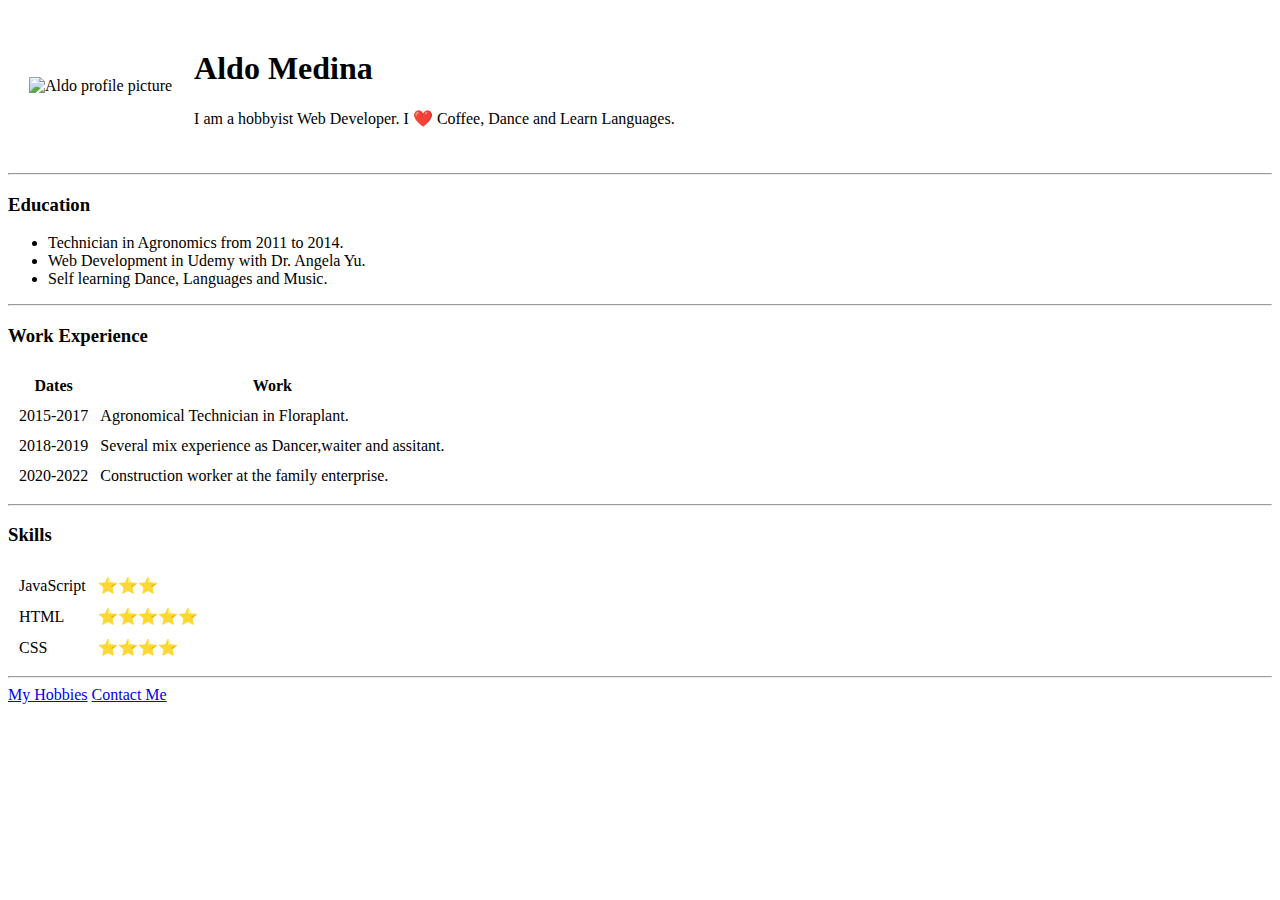
==== index.html @ a8261c99 "Add files via upload" ====
<!DOCTYPE html>
<html>
  <head>
    <meta charset="utf-8">
    <title>Aldo Personal WebSite</title>
    <link rel="stylesheet" href="css/styles.css">
    <link href="https://fonts.googleapis.com/css2?family=Montserrat&display=swap" rel="stylesheet">
  </head>

  <body>
    <table cellspacing="20">
      <tr>
        <td><img src="images/circle-cropped.png" alt="Aldo profile picture"></td>
        <td><h1>Aldo Medina</h1>
        
        <p>I am a hobbyist Web Developer. I ❤️ Coffee, Dance and Learn Languages.</p></td>
      </tr>
    </table>
    <hr>
    <h3>Education</h3>
    <ul>
      <li>Technician in Agronomics from 2011 to 2014.</li>
      <li>Web Development in Udemy with Dr. Angela Yu.</li>
      <li>Self learning Dance, Languages and Music.</li>
      </li>
    </ul>
    <hr>
    <h3>Work Experience</h3>
    <table cellspacing="10">
      <thead>
        <tr>
          <th>Dates</th>
          <th>Work</th>
        </tr>
      </thead>
      <tbody>
        <tr>
          <td>2015-2017</td>
          <td>Agronomical Technician in Floraplant.</td>
        </tr>
        <tr>
          <td>2018-2019</td>
          <td>Several mix experience as Dancer,waiter and assitant.</td>
        </tr>
        <tr>
          <td>2020-2022</td>
          <td>Construction worker at the family enterprise.</td>
        </tr>
      </tbody>
    </table>
    <hr>
    <h3>Skills</h3>
    <table cellspacing="10">
      <tr>
        <td>JavaScript</td>
        <td>⭐️⭐️⭐️</td>
      </tr>
      <tr>
        <td>HTML</td>
        <td>⭐️⭐️⭐️⭐️⭐️</td>
      </tr>
      <tr>
        <td>CSS</td>
        <td>⭐️⭐️⭐️⭐️</td>
      </tr>
    </table>
    <hr>
    <a href="hobbies.html">My Hobbies</a>
    <a href="contact-me.html">Contact Me</a>
  </body>
</html>
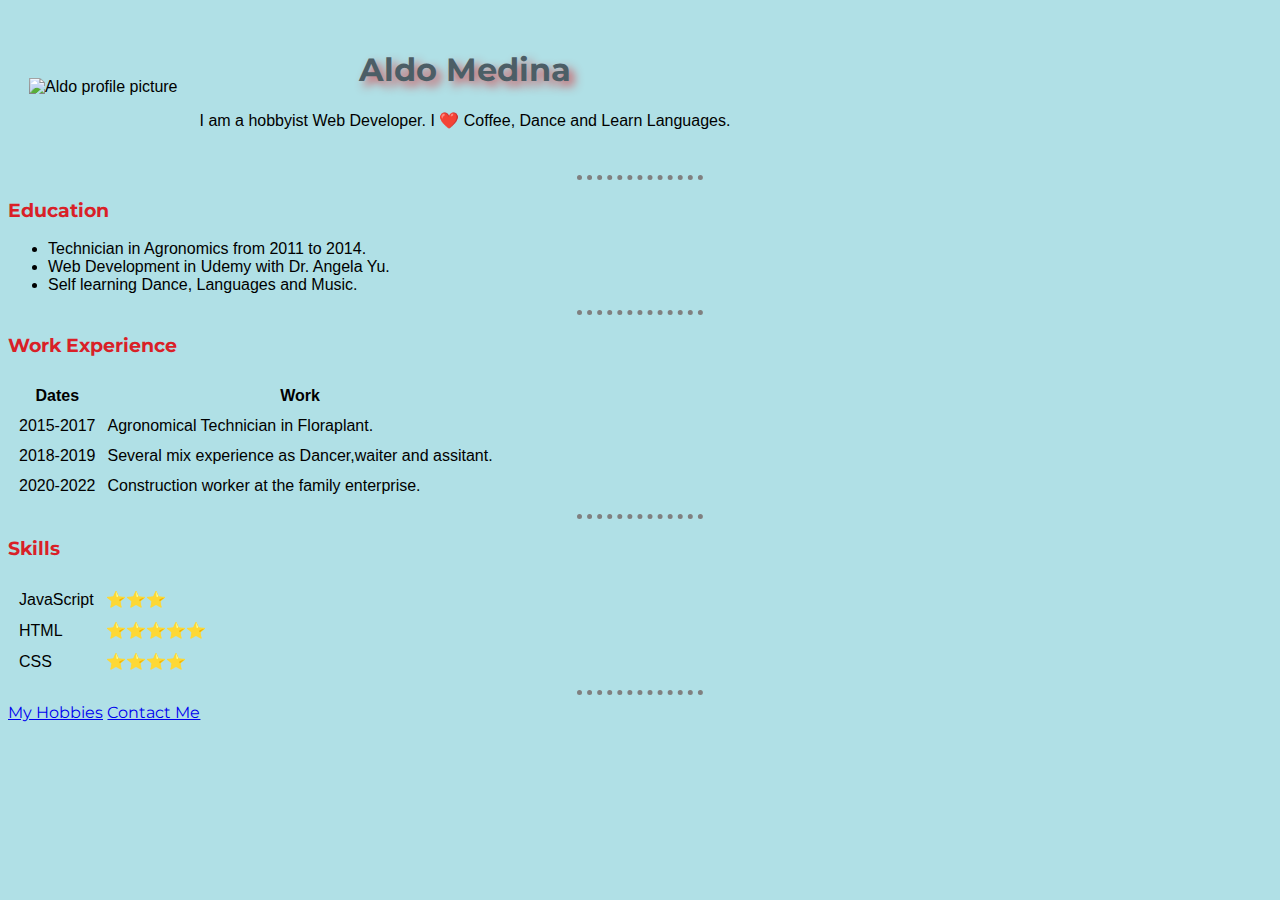
==== commit b05c88db: "Update link to css file" ====
--- a/index.html
+++ b/index.html
@@ -3,7 +3,7 @@
   <head>
     <meta charset="utf-8">
     <title>Aldo Personal WebSite</title>
-    <link rel="stylesheet" href="css/styles.css">
+    <link rel="stylesheet" href="CSS\styles.css">
     <link href="https://fonts.googleapis.com/css2?family=Montserrat&display=swap" rel="stylesheet">
   </head>
 
